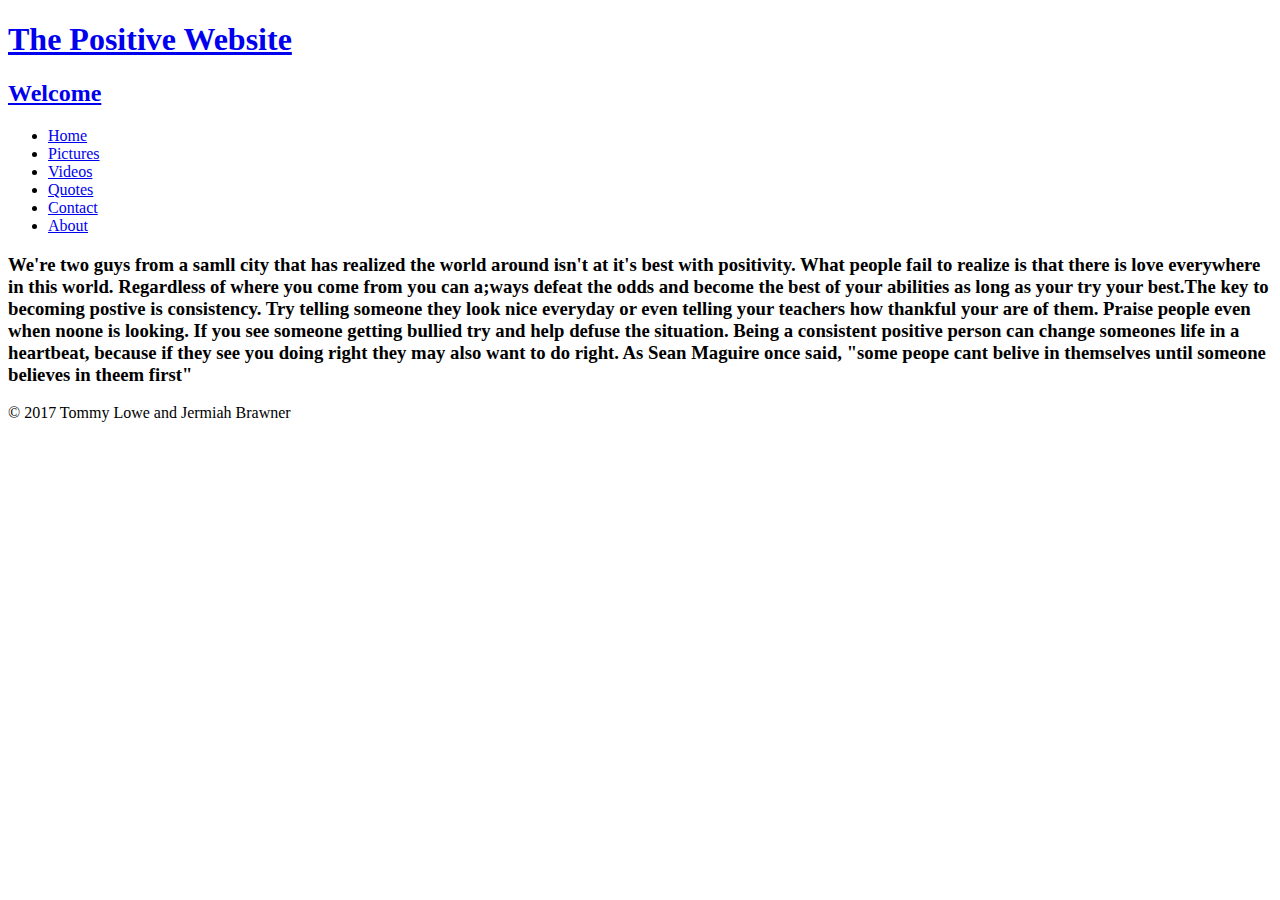
==== about.html @ eeb35fc7 "from treehouse" ====
<!DOCTYPE html>
<html>
  <head>
    <meta Charset="utf-8">
    <title>The Positive Website</title>
    <link rel="stylesheet" href="css/normalize.css">
    <link href="https://fonts.googleapis.com/css?family=Arvo|Baloo+Bhaina|Rubik+Mono+One|Ubuntu" rel="stylesheet">
    <link rel="stylesheet" href="css/main.css">    
  </head>
  <body>
    <header>
      <a Href="index.html" id="logo">
        <h1>The Positive Website</h1>
        <h2>Welcome</h2>
      </a>
      <nav>
        <ul id="nav">
          <li><a href="index.html">Home</a></li>
          <li><a href="pictures.html">Pictures</a></li>
          <li><a href="videos.html">Videos</a></li>
          <li><a href="quotes.html">Quotes</a></li>
          <li><a href="contact.html">Contact</a></li>
          <li><a href="about.html" class="selceted">About</a></li>
        </ul>
      </nav>
    </header>
    <div id="wrapper">
    <section>
     <h3>
      <p>We're two guys from a samll city that has realized the world around isn't at it's best with positivity. What people fail to realize is that there is love everywhere in this world. Regardless of where you come from you can a;ways defeat the odds and become the best of your abilities as long as your try your best.The key to becoming postive is consistency. Try telling someone they look nice everyday or even telling your teachers how thankful your are of them. Praise people even when noone is looking. If you see someone getting bullied try and help defuse the situation.  Being a consistent positive person can change someones life in a heartbeat, because if they see you doing right they may also want to do right. As Sean Maguire once said, "some peope cant belive in themselves until someone believes in theem first"
      </p>  
      </h3>  
    </section>
    <footer>
      <p>&copy; 2017 Tommy Lowe and Jermiah Brawner</p>
    </footer>
    </div>
  </body>  
</html>
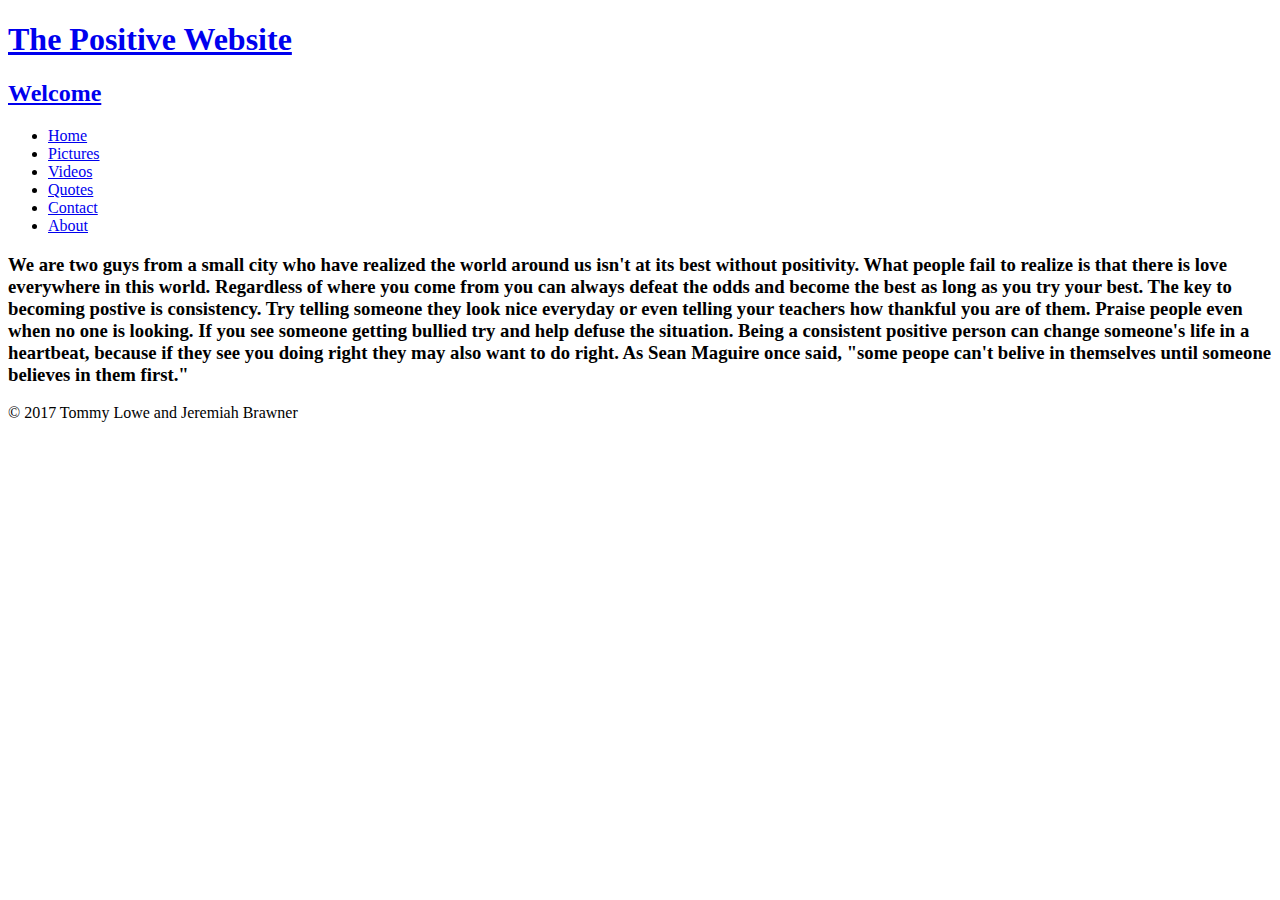
==== commit b46e1afa: "Update about.html" ====
--- a/about.html
+++ b/about.html
@@ -27,13 +27,13 @@
     <div id="wrapper">
     <section>
      <h3>
-      <p>We're two guys from a samll city that has realized the world around isn't at it's best with positivity. What people fail to realize is that there is love everywhere in this world. Regardless of where you come from you can a;ways defeat the odds and become the best of your abilities as long as your try your best.The key to becoming postive is consistency. Try telling someone they look nice everyday or even telling your teachers how thankful your are of them. Praise people even when noone is looking. If you see someone getting bullied try and help defuse the situation.  Being a consistent positive person can change someones life in a heartbeat, because if they see you doing right they may also want to do right. As Sean Maguire once said, "some peope cant belive in themselves until someone believes in theem first"
+      <p>We are two guys from a small city who have realized the world around us isn't at its best without positivity. What people fail to realize is that there is love everywhere in this world. Regardless of where you come from you can always defeat the odds and become the best as long as you try your best. The key to becoming postive is consistency. Try telling someone they look nice everyday or even telling your teachers how thankful you are of them. Praise people even when no one is looking. If you see someone getting bullied try and help defuse the situation.  Being a consistent positive person can change someone's life in a heartbeat, because if they see you doing right they may also want to do right. As Sean Maguire once said, "some peope can't belive in themselves until someone believes in them first."
       </p>  
       </h3>  
     </section>
     <footer>
-      <p>&copy; 2017 Tommy Lowe and Jermiah Brawner</p>
+      <p>&copy; 2017 Tommy Lowe and Jeremiah Brawner</p>
     </footer>
     </div>
   </body>  
-</html>+</html>
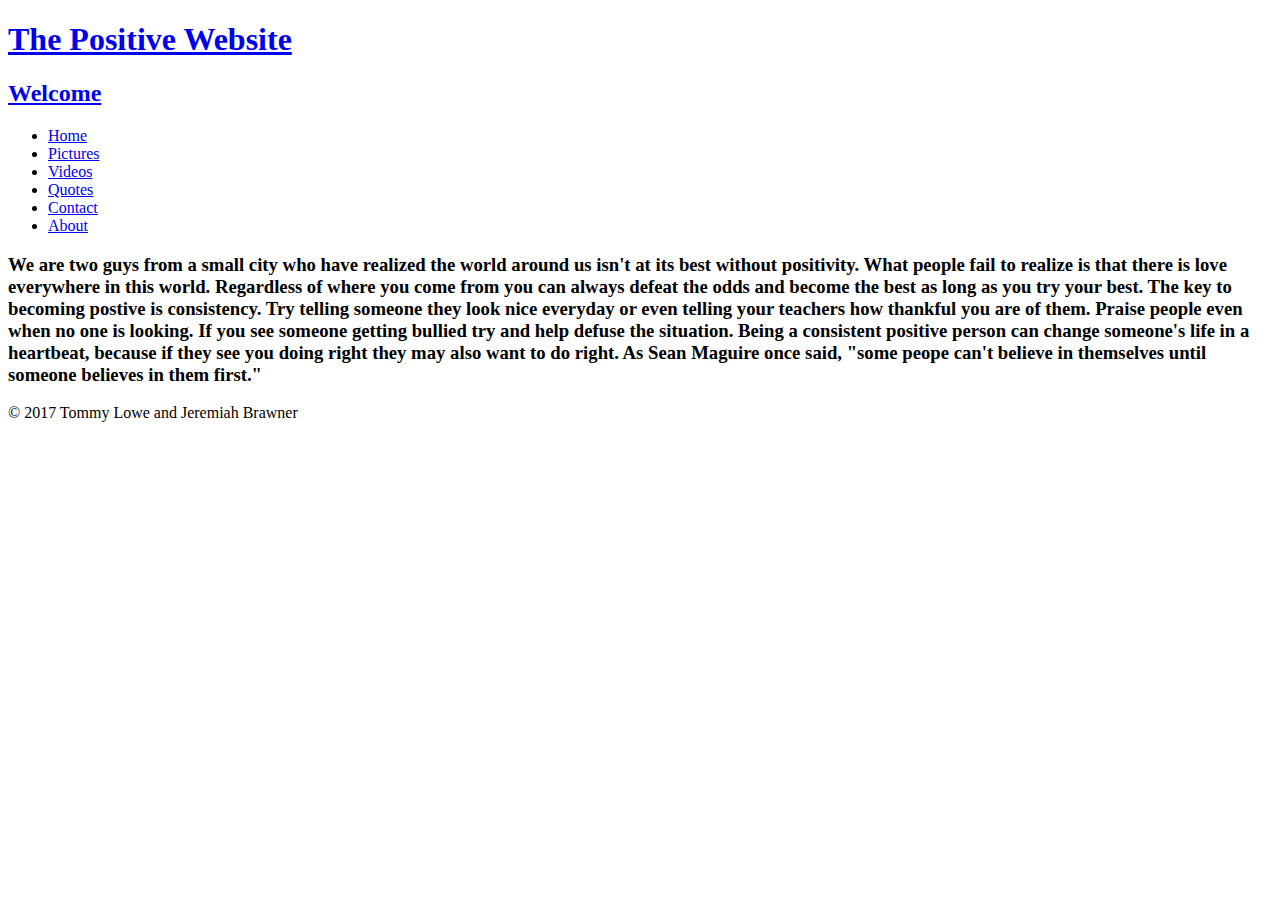
==== commit 4f9eb929: "Update about.html" ====
--- a/about.html
+++ b/about.html
@@ -27,7 +27,7 @@
     <div id="wrapper">
     <section>
      <h3>
-      <p>We are two guys from a small city who have realized the world around us isn't at its best without positivity. What people fail to realize is that there is love everywhere in this world. Regardless of where you come from you can always defeat the odds and become the best as long as you try your best. The key to becoming postive is consistency. Try telling someone they look nice everyday or even telling your teachers how thankful you are of them. Praise people even when no one is looking. If you see someone getting bullied try and help defuse the situation.  Being a consistent positive person can change someone's life in a heartbeat, because if they see you doing right they may also want to do right. As Sean Maguire once said, "some peope can't belive in themselves until someone believes in them first."
+      <p>We are two guys from a small city who have realized the world around us isn't at its best without positivity. What people fail to realize is that there is love everywhere in this world. Regardless of where you come from you can always defeat the odds and become the best as long as you try your best. The key to becoming postive is consistency. Try telling someone they look nice everyday or even telling your teachers how thankful you are of them. Praise people even when no one is looking. If you see someone getting bullied try and help defuse the situation.  Being a consistent positive person can change someone's life in a heartbeat, because if they see you doing right they may also want to do right. As Sean Maguire once said, "some peope can't believe in themselves until someone believes in them first."
       </p>  
       </h3>  
     </section>
